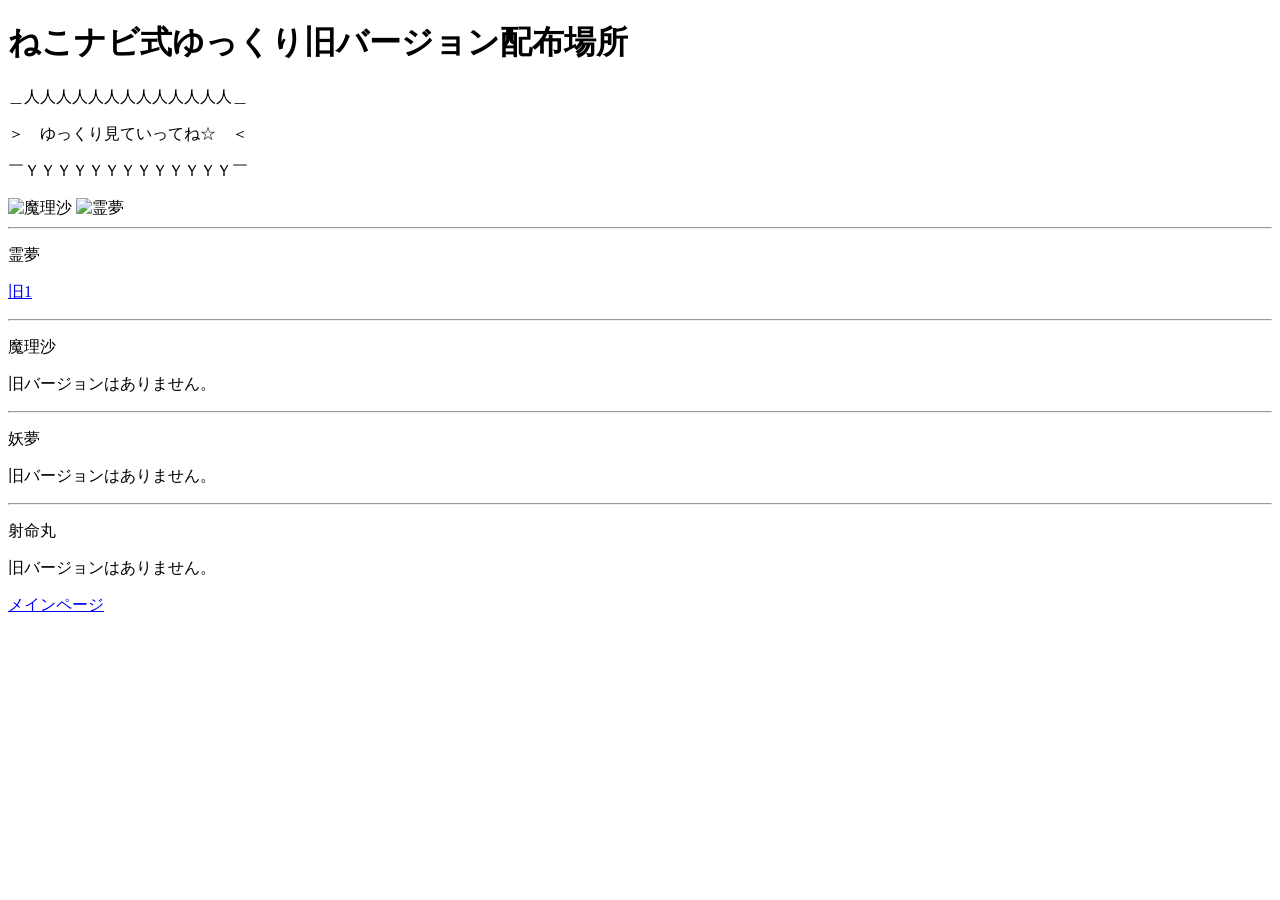
==== rireki/index.html @ 21e5aaba "Update index.html" ====
<!DOCTYPE html>
<html lang="ja" xml:lang="ja" dir="ltr" prefix="og :https://ogp.me/ns#">
  <head>
    <meta charset="UTF-8">
    <meta http-equiv="x-ua-compatible" content="IE=edge">
    <meta name="author" content="ねこナビくん">
    <meta name="description" content="私式ゆっくりの旧バージョン配布ページです。">
    <meta name="color-scheme" content="only light">
    <meta name="robots" content="index, follow, noai">
    <title>ねこナビ式ゆっくり旧バージョン配布ページ</title>
    <link rel="profile" href="https://gmpg.org/xfn/11">
    <link rel="preload" href="https://NECONAVIKUN.github.io/NECONAVIyukkuri-haihu.github.io/style.css" as="style">
    <link rel="stylesheet" href="https://NECONAVIKUN.github.io/NECONAVIyukkuri-haihu.github.io/style.css">
    <link rel="preload" href="https://fonts.googleapis.com/css2?family=Zen+Maru+Gothic:wght@500;900&display=swap" as="style">
    <link rel="preconnect" href="https://fonts.gstatic.com" crossorigin>
    <link rel="stylesheet" href="https://fonts.googleapis.com/css2?family=Zen+Maru+Gothic:wght@500;900&display=swap">
    <link rel="icon" href="https://NECONAVIKUN.github.io/NECONAVIyukkuri-haihu.github.io/favicon.ico">
    <link rel="apple-touch-icon" href="https://NECONAVIKUN.github.io/NECONAVIyukkuri-haihu.github.io/NY.png">
    <link rel="apple-touch-icon-precomposed" href="https://NECONAVIKUN.github.io/NECONAVIyukkuri-haihu.github.io/NY.png">
    <link rel="canonical" href="https://neconavikun.github.io/NECONAVIyukkuri-haihu.github.io/rireki/index.html">
    <script src="https://NECONAVIKUN.github.io/NECONAVIyukkuri-haihu.github.io/main.js" async defer></script>
    <meta name="google-site-verification" content="y-VoN65athuDIFND4DylFs973WmkeWt0EJQ7zejWOW8">
  </head>
  <body>
    <header>
      <h1 class="title">ねこナビ式ゆっくり旧バージョン配布場所</h1>
      <div role="button" class="nav_text" id="text" tabindex="0">
        <p aria-hidden="true">＿人人人人人人人人人人人人人＿</p>
        <p><span aria-hidden="true">＞　</span>ゆっくり見ていってね<span aria-hidden="true">☆　＜</span></p>
        <p aria-hidden="true">￣ＹＹＹＹＹＹＹＹＹＹＹＹＹ￣</p>
      </div>
      <span class="picture">
        <img role="button" src="https://NECONAVIKUN.github.io/NECONAVIyukkuri-haihu.github.io/marisa-migi.webp" alt="魔理沙" width="256" height="144" id="marisa" class="nav_s right-ws-256" tabindex="0">
        <img role="button" src="https://NECONAVIKUN.github.io/NECONAVIyukkuri-haihu.github.io/reimu-hidari.webp" alt="霊夢" width="256" height="144" id="reimu" class="nav_s" tabindex="0">
      </span>
      <audio id="reimu_s" src="https://NECONAVIKUN.github.io/NECONAVIyukkuri-haihu.github.io/reimu.mp3"></audio>
      <audio id="marisa_s" src="https://NECONAVIKUN.github.io/NECONAVIyukkuri-haihu.github.io/marisa.mp3"></audio>
      <audio id="text_s" src="https://NECONAVIKUN.github.io/NECONAVIyukkuri-haihu.github.io/text_s.mp3"></audio>
    </header>
    <hr>
    <main id="main">
      <section>
        <div class="mannnaka">
          <p class="title title-r">霊夢</p>
          <p><a href="https://www.dropbox.com/scl/fi/b58mx2fdernxtcyzcloro/NECONAVI-yukkuri-reimu-Normal-1.zip?rlkey=jk4iwzkq9lm3ay7s1m3qjcwcu&st=0j9ia1sh&dl=1" class="button">旧1</a></p>
        </div>
      </section>
      <hr>
      <section>
        <div class="mannnaka">
          <p class="title title-m">魔理沙</p>
          <p class="nav_text">旧バージョンはありません。</p>
        </div>
      </section>
      <hr>
      <section>
        <div class="mannnaka">
          <p class="title title-y">妖夢</p>
          <p class="nav_text">旧バージョンはありません。</p>
        </div>
      </section>
      <hr>
      <section>
        <div class="mannnaka">
          <p class="title title-sy">射命丸</p>
          <p class="nav_text">旧バージョンはありません。</p>
        </div>
      </section>
    </main>
    <footer>
      <p><a href="https://NECONAVIKUN.github.io/NECONAVIyukkuri-haihu/" class="button">メインページ</a></p>
    </footer>
  </body>
</html>
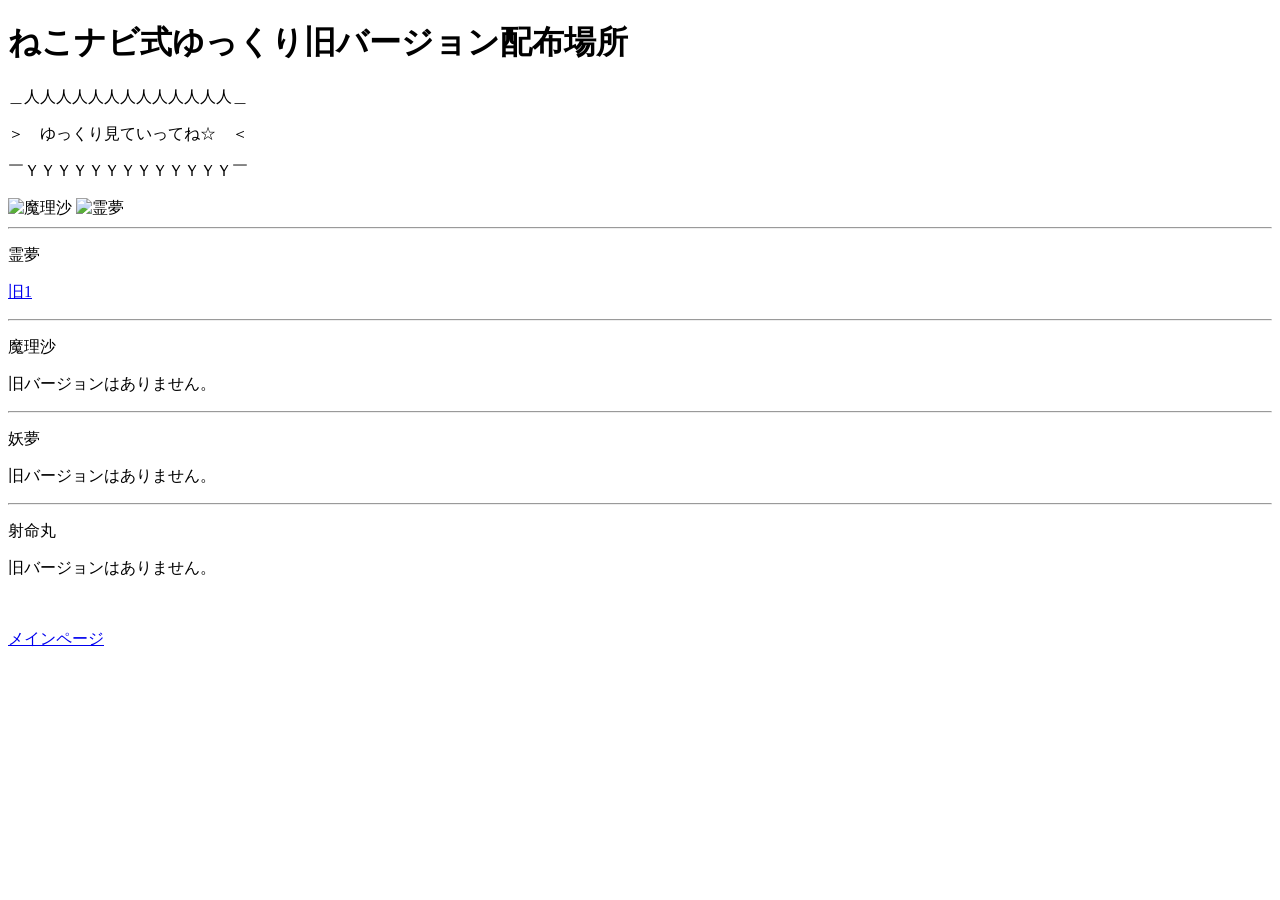
==== commit f6cd8c4a: "Update index.html" ====
--- a/rireki/index.html
+++ b/rireki/index.html
@@ -67,8 +67,9 @@
         </div>
       </section>
     </main>
-    <footer>
-      <p><a href="https://NECONAVIKUN.github.io/NECONAVIyukkuri-haihu/" class="button">メインページ</a></p>
+    <footer class="footer">
+      <img src="https://NECONAVIKUN.github.io/NECONAVIyukkuri-haihu.github.io/space.png" alt="">
+      <p><a href="https://NECONAVIKUN.github.io/NECONAVIyukkuri-haihu.github.io/" class="button">メインページ</a></p>
     </footer>
   </body>
 </html>
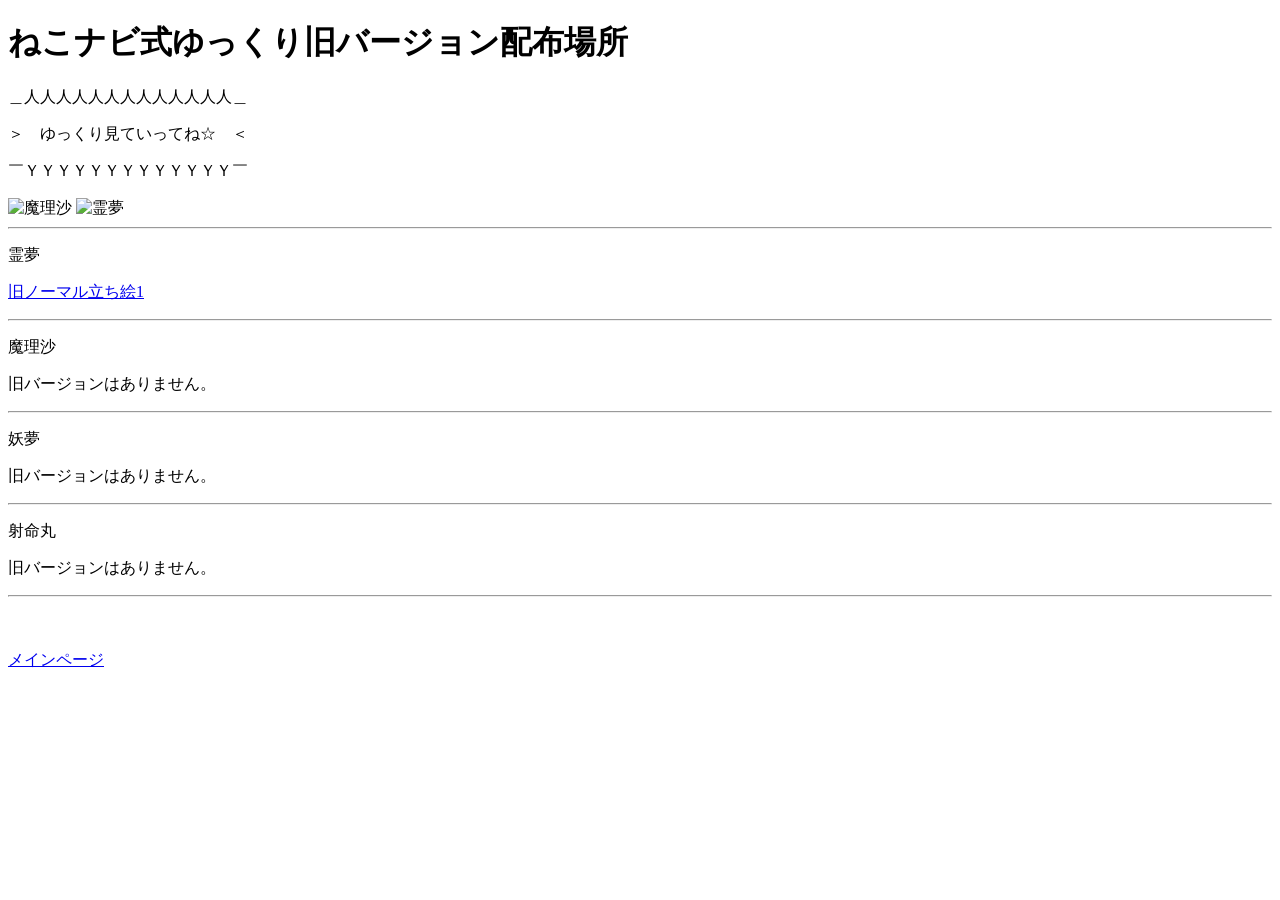
==== commit 53ac2ae7: "Update index.html" ====
--- a/rireki/index.html
+++ b/rireki/index.html
@@ -22,7 +22,7 @@
     <meta name="google-site-verification" content="y-VoN65athuDIFND4DylFs973WmkeWt0EJQ7zejWOW8">
   </head>
   <body>
-    <header>
+    <header id="top">
       <h1 class="title">ねこナビ式ゆっくり旧バージョン配布場所</h1>
       <div role="button" class="nav_text" id="text" tabindex="0">
         <p aria-hidden="true">＿人人人人人人人人人人人人人＿</p>
@@ -39,37 +39,40 @@
     </header>
     <hr>
     <main id="main">
-      <section>
-        <div class="mannnaka">
+      <section class="mannnaka">
+        <div>
           <p class="title title-r">霊夢</p>
-          <p><a href="https://www.dropbox.com/scl/fi/b58mx2fdernxtcyzcloro/NECONAVI-yukkuri-reimu-Normal-1.zip?rlkey=jk4iwzkq9lm3ay7s1m3qjcwcu&st=0j9ia1sh&dl=1" class="button">旧1</a></p>
+          <p class="nav_text"><a href="https://www.dropbox.com/scl/fi/b58mx2fdernxtcyzcloro/NECONAVI-yukkuri-reimu-Normal-1.zip?rlkey=jk4iwzkq9lm3ay7s1m3qjcwcu&st=0j9ia1sh&dl=1" class="button">旧ノーマル立ち絵1</a></p>
         </div>
       </section>
       <hr>
-      <section>
-        <div class="mannnaka">
+      <section class="mannnaka">
+        <div>
           <p class="title title-m">魔理沙</p>
           <p class="nav_text">旧バージョンはありません。</p>
         </div>
       </section>
       <hr>
-      <section>
-        <div class="mannnaka">
+      <section class="mannnaka">
+        <div>
           <p class="title title-y">妖夢</p>
           <p class="nav_text">旧バージョンはありません。</p>
         </div>
       </section>
       <hr>
-      <section>
-        <div class="mannnaka">
+      <section class="mannnaka">
+        <div>
           <p class="title title-sy">射命丸</p>
           <p class="nav_text">旧バージョンはありません。</p>
         </div>
       </section>
     </main>
+    <hr>
     <footer class="footer">
-      <img src="https://NECONAVIKUN.github.io/NECONAVIyukkuri-haihu.github.io/space.png" alt="">
-      <p><a href="https://NECONAVIKUN.github.io/NECONAVIyukkuri-haihu.github.io/" class="button">メインページ</a></p>
+      <img src="https://NECONAVIKUN.github.io/NECONAVIyukkuri-haihu.github.io/space.png" alt="" width="1px" height="25px">
+      <div class="mannnaka">
+        <p><a href="https://NECONAVIKUN.github.io/NECONAVIyukkuri-haihu.github.io/" class="button">メインページ</a></p>
+      </div>
     </footer>
   </body>
 </html>
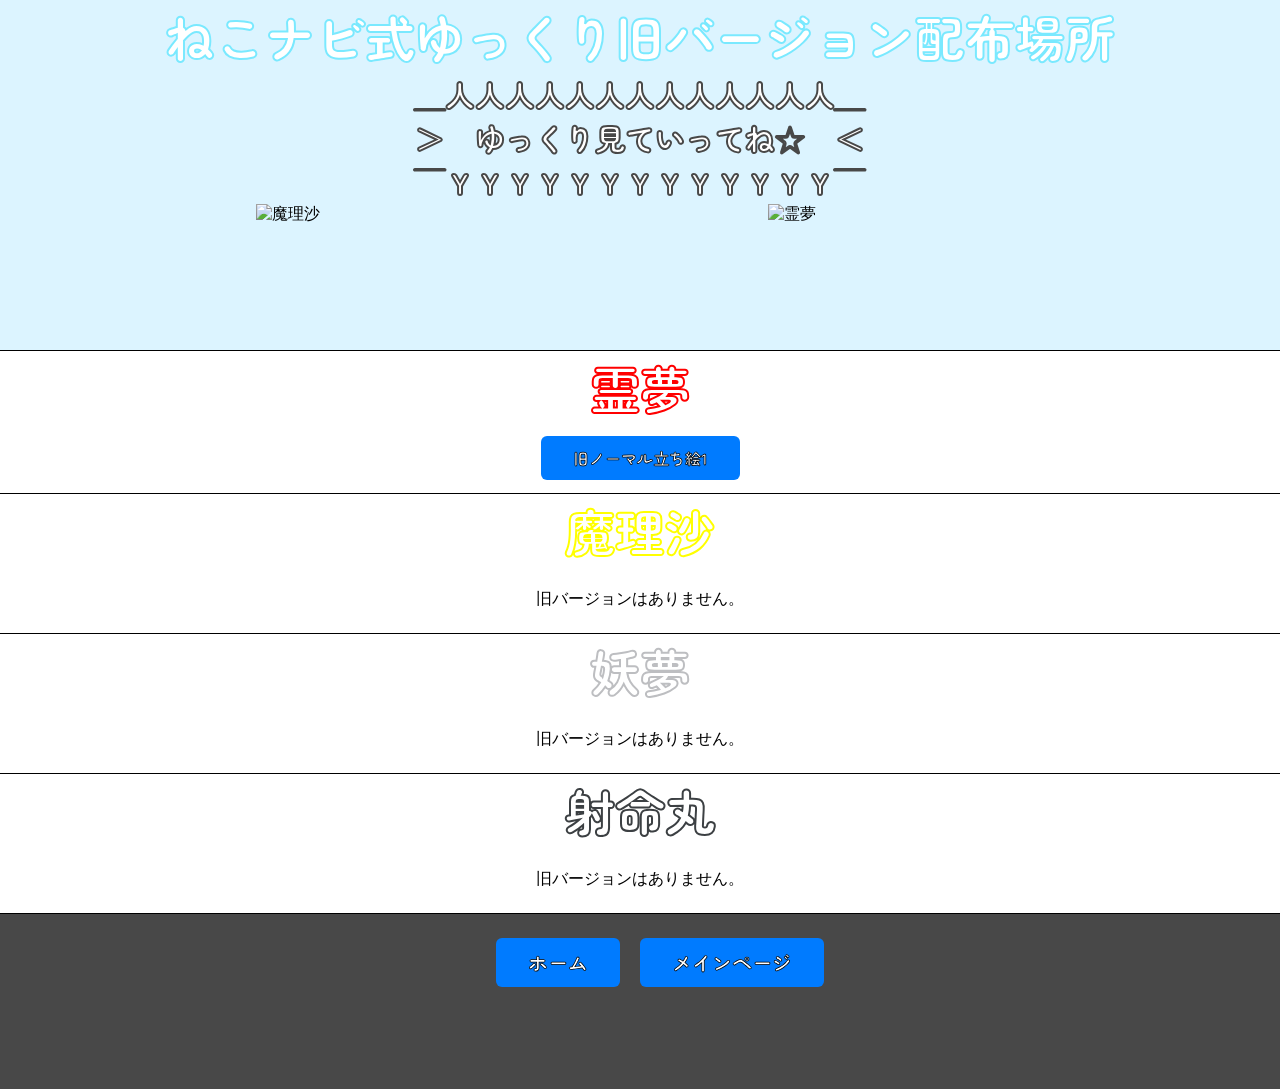
==== commit 6f15a83a: "Update index.html" ====
--- a/rireki/index.html
+++ b/rireki/index.html
@@ -1,5 +1,5 @@
 <!DOCTYPE html>
-<html lang="ja" xml:lang="ja" dir="ltr" prefix="og :https://ogp.me/ns#">
+<html lang="ja" xml:lang="ja" dir="ltr" prefix="og: https://ogp.me/ns#">
   <head>
     <meta charset="UTF-8">
     <meta http-equiv="x-ua-compatible" content="IE=edge">
@@ -9,17 +9,16 @@
     <meta name="robots" content="index, follow, noai">
     <title>ねこナビ式ゆっくり旧バージョン配布ページ</title>
     <link rel="profile" href="https://gmpg.org/xfn/11">
-    <link rel="preload" href="https://NECONAVIKUN.github.io/NECONAVIyukkuri-haihu.github.io/style.css" as="style">
-    <link rel="stylesheet" href="https://NECONAVIKUN.github.io/NECONAVIyukkuri-haihu.github.io/style.css">
+    <link rel="preload" href="/style.css" as="style">
+    <link rel="stylesheet" href="/style.css">
     <link rel="preload" href="https://fonts.googleapis.com/css2?family=Zen+Maru+Gothic:wght@500;900&display=swap" as="style">
     <link rel="preconnect" href="https://fonts.gstatic.com" crossorigin>
     <link rel="stylesheet" href="https://fonts.googleapis.com/css2?family=Zen+Maru+Gothic:wght@500;900&display=swap">
-    <link rel="icon" href="https://NECONAVIKUN.github.io/NECONAVIyukkuri-haihu.github.io/favicon.ico">
-    <link rel="apple-touch-icon" href="https://NECONAVIKUN.github.io/NECONAVIyukkuri-haihu.github.io/NY.png">
-    <link rel="apple-touch-icon-precomposed" href="https://NECONAVIKUN.github.io/NECONAVIyukkuri-haihu.github.io/NY.png">
-    <link rel="canonical" href="https://neconavikun.github.io/NECONAVIyukkuri-haihu.github.io/rireki/index.html">
-    <script src="https://NECONAVIKUN.github.io/NECONAVIyukkuri-haihu.github.io/main.js" async defer></script>
-    <meta name="google-site-verification" content="y-VoN65athuDIFND4DylFs973WmkeWt0EJQ7zejWOW8">
+    <link rel="icon" href="/yukkuri/favicon.ico">
+    <link rel="apple-touch-icon" href="/yukkuri/NY.png">
+    <link rel="apple-touch-icon-precomposed" href="/yukkuri/NY.png">
+    <link rel="canonical" href="https://neconavikun.github.io/rireki/">
+    <script src="/main.js" async defer></script>
   </head>
   <body>
     <header id="top">
@@ -30,19 +29,19 @@
         <p aria-hidden="true">￣ＹＹＹＹＹＹＹＹＹＹＹＹＹ￣</p>
       </div>
       <span class="picture">
-        <img role="button" src="https://NECONAVIKUN.github.io/NECONAVIyukkuri-haihu.github.io/marisa-migi.webp" alt="魔理沙" width="256" height="144" id="marisa" class="nav_s right-ws-256" tabindex="0">
-        <img role="button" src="https://NECONAVIKUN.github.io/NECONAVIyukkuri-haihu.github.io/reimu-hidari.webp" alt="霊夢" width="256" height="144" id="reimu" class="nav_s" tabindex="0">
+        <img role="button" src="https://NECONAVIKUN.github.io/marisa-migi.webp" alt="魔理沙" width="256" height="144" id="marisa" class="nav_s right-ws-256" tabindex="0">
+        <img role="button" src="https://NECONAVIKUN.github.io/reimu-hidari.webp" alt="霊夢" width="256" height="144" id="reimu" class="nav_s" tabindex="0">
       </span>
-      <audio id="reimu_s" src="https://NECONAVIKUN.github.io/NECONAVIyukkuri-haihu.github.io/reimu.mp3"></audio>
-      <audio id="marisa_s" src="https://NECONAVIKUN.github.io/NECONAVIyukkuri-haihu.github.io/marisa.mp3"></audio>
-      <audio id="text_s" src="https://NECONAVIKUN.github.io/NECONAVIyukkuri-haihu.github.io/text_s.mp3"></audio>
+      <audio id="reimu_s" src="https://NECONAVIKUN.github.io/reimu.mp3"></audio>
+      <audio id="marisa_s" src="https://NECONAVIKUN.github.io/marisa.mp3"></audio>
+      <audio id="text_s" src="https://NECONAVIKUN.github.io/text_s.mp3"></audio>
     </header>
     <hr>
     <main id="main">
       <section class="mannnaka">
         <div>
           <p class="title title-r">霊夢</p>
-          <p class="nav_text"><a href="https://www.dropbox.com/scl/fi/b58mx2fdernxtcyzcloro/NECONAVI-yukkuri-reimu-Normal-1.zip?rlkey=jk4iwzkq9lm3ay7s1m3qjcwcu&st=0j9ia1sh&dl=1" class="button">旧ノーマル立ち絵1</a></p>
+          <p class="nav_text"><a href="https://www.dropbox.com/scl/fi/b58mx2fdernxtcyzcloro/NECONAVI-yukkuri-reimu-Normal-1.zip?rlkey=jk4iwzkq9lm3ay7s1m3qjcwcu&st=0j9ia1sh&dl=1" class="button" download>旧ノーマル立ち絵1</a></p>
         </div>
       </section>
       <hr>
@@ -69,9 +68,12 @@
     </main>
     <hr>
     <footer class="footer">
-      <img src="https://NECONAVIKUN.github.io/NECONAVIyukkuri-haihu.github.io/space.png" alt="" width="1px" height="25px">
+      &nbsp;
       <div class="mannnaka">
-        <p><a href="https://NECONAVIKUN.github.io/NECONAVIyukkuri-haihu.github.io/" class="button">メインページ</a></p>
+        <ul>
+          <li><a href="/" class="button">ホーム</a></li>
+          <li><a href="/yukkuri/index.html" class="button">メインページ</a></li>
+        </ul>
       </div>
     </footer>
   </body>
--- a/style.css
+++ b/style.css
@@ -0,0 +1,218 @@
+body {
+  margin: 0;
+  white-space: nowrap;
+}
+header {
+  top: 0;
+  width: 100%;
+  height: 350px;
+  background-color: #DCF4FF;
+  margin: 0;
+}
+.nav_text p {
+  font-family:"Zen Maru Gothic", sans-serif;
+  font-weight: 900;
+  font-style: normal;
+  color: #ffffff;
+  display: flex;
+  justify-content: center;
+  margin: 0;
+  text-stroke: 2px #484848;
+  -webkit-text-stroke: 2px #484848;
+  white-space: nowrap;
+}
+.picture {
+  display: flex;
+  justify-content: center;
+}
+.title {
+  display: flex;
+  font-family: "Zen Maru Gothic", sans-serif;
+  font-weight: bold;
+  font-size: 50px;
+  font-weight: 900;
+  font-style: normal;
+  margin: 0;
+  padding: 0;
+  justify-content: center;
+  color: #ffffff;
+  white-space: nowrap;
+}
+h1 {
+  font-weight: 900 !important;
+  text-stroke: 2px #7ae9ff;
+  -webkit-text-stroke: 2px #7ae9ff;
+}
+.title-r {
+  text-stroke: 2px red;
+  -webkit-text-stroke: 2px red;
+}
+.title-m {
+  text-stroke: 2px yellow;
+  -webkit-text-stroke: 2px yellow;
+}
+.title-y {
+  text-stroke: 2px #bdbec1;
+  -webkit-text-stroke: 2px #bdbec1;
+}
+.title-sy {
+  text-stroke: 2px #3c4043;
+  -webkit-text-stroke: 2px #3c4043;
+}
+.nav_text p { font-size: 30px !important; }
+.image img { margin-left: 10%; }
+.button {
+  background: #007bff;
+  color: white;
+  border: none;
+  padding: 12px 32px;
+  font-size: 16px;
+  border-radius: 6px;
+  cursor: pointer;
+  font-weight: 600;
+  transition: all 0.3s ease;
+  &:hover {
+    background-color: #0056b3;
+    transform: translateY(-2px);
+  }
+  &:active { transform: translateY(0) !important; }
+}
+a { text-decoration: none; }
+section { display: flex; }
+section p { margin: 23px; }
+.right-ws-256 { margin-right: 256px; }
+.nav_text, #reimu, #marisa { cursor: pointer; }
+.image {
+  width: 640px;
+  height: 360px;
+  margin: 0;
+  padding: 0;
+  overflow: hidden;
+  position: relative;
+}
+.right {
+  margin: 0 0 0 20px;
+  padding: 0;
+}
+section .button {
+  margin: 10px 0 0;
+  padding: 0;
+  background: #007bff;
+  color: white;
+  border: none;
+  padding: 10px 32px;
+  font-size: 16px;
+  border-radius: 6px;
+  font-weight: 600;
+  transition: transform 0.3s ease;
+  font-family:"Zen Maru Gothic", sans-serif;
+  font-style: normal;
+  text-stroke: 0.75px #000000;
+  -webkit-text-stroke: 0.75px #000000;
+  white-space: nowrap;
+  &:hover, &:focus {
+    background: #0056b3;
+    transform: translateY(-2px);
+  }
+  &:active {
+    transform: translateY(0);
+  }
+}
+hr {
+  height: 1px;
+  border: none;
+  margin: 0;
+  color: #000000; 
+  background-color: #000000;
+}
+.mannnaka {
+  display: flex;
+  justify-content: center;
+}
+.footer {
+  width: 100%;
+  height: 175px;
+  background-color: #484848;
+  margin: 0;
+}
+ul {
+  display: flex;
+  justify-content: center;
+}
+footer .button {
+  margin: 10px;
+  padding: 0;
+  background: #007bff;
+  color: white;
+  border: none;
+  padding: 10px 32px;
+  font-size: 20px;
+  border-radius: 6px;
+  font-weight: 600;
+  transition: transform 0.3s ease;
+  font-family:"Zen Maru Gothic", sans-serif;
+  font-style: normal;
+  text-stroke: 0.75px #000000;
+  -webkit-text-stroke: 0.75px #000000;
+  white-space: nowrap;
+  &:hover, &:focus {
+    background: #0056b3;
+    transform: translateY(-2px);
+  }
+  &:active {
+    transform: translateY(0);
+  }
+}
+li {
+  list-style: none;
+}
+section .button1 {
+  margin: 10px 0 0;
+  padding: 0;
+  background: #007bff;
+  color: white;
+  border: none;
+  padding: 10px 32px;
+  font-size: 20px;
+  border-radius: 6px;
+  display: flex;
+  justify-content: center;
+  font-weight: 600;
+  transition: transform 0.3s ease;
+  font-family:"Zen Maru Gothic", sans-serif;
+  font-style: normal;
+  text-stroke: 0.75px #000000;
+  -webkit-text-stroke: 0.75px #000000;
+  white-space: nowrap;
+  &:hover, &:focus {
+    background: #0056b3;
+    transform: translateY(-2px);
+  }
+  &:active {
+    transform: translateY(0);
+  }
+}
+.main_text p {
+  font-family:"Zen Maru Gothic", sans-serif;
+  font-weight: 900;
+  font-style: normal;
+  color: #ffffff;
+  display: flex;
+  justify-content: center;
+  margin: 2px;
+  text-stroke: 1.5px #484848;
+  -webkit-text-stroke: 1.5px #484848;
+  white-space: nowrap;
+  font-size:20px;
+}
+.footer_link a{
+  font-family:"Zen Maru Gothic", sans-serif;
+  font-weight: 900;
+  font-style: normal;
+  color: #ffffff;
+  display: flex;
+  justify-content: center;
+  font-size: 20px;
+  white-space: nowrap;
+  text-decoration: none;
+}
--- a/style.css
+++ b/style.css
@@ -0,0 +1,218 @@
+body {
+  margin: 0;
+  white-space: nowrap;
+}
+header {
+  top: 0;
+  width: 100%;
+  height: 350px;
+  background-color: #DCF4FF;
+  margin: 0;
+}
+.nav_text p {
+  font-family:"Zen Maru Gothic", sans-serif;
+  font-weight: 900;
+  font-style: normal;
+  color: #ffffff;
+  display: flex;
+  justify-content: center;
+  margin: 0;
+  text-stroke: 2px #484848;
+  -webkit-text-stroke: 2px #484848;
+  white-space: nowrap;
+}
+.picture {
+  display: flex;
+  justify-content: center;
+}
+.title {
+  display: flex;
+  font-family: "Zen Maru Gothic", sans-serif;
+  font-weight: bold;
+  font-size: 50px;
+  font-weight: 900;
+  font-style: normal;
+  margin: 0;
+  padding: 0;
+  justify-content: center;
+  color: #ffffff;
+  white-space: nowrap;
+}
+h1 {
+  font-weight: 900 !important;
+  text-stroke: 2px #7ae9ff;
+  -webkit-text-stroke: 2px #7ae9ff;
+}
+.title-r {
+  text-stroke: 2px red;
+  -webkit-text-stroke: 2px red;
+}
+.title-m {
+  text-stroke: 2px yellow;
+  -webkit-text-stroke: 2px yellow;
+}
+.title-y {
+  text-stroke: 2px #bdbec1;
+  -webkit-text-stroke: 2px #bdbec1;
+}
+.title-sy {
+  text-stroke: 2px #3c4043;
+  -webkit-text-stroke: 2px #3c4043;
+}
+.nav_text p { font-size: 30px !important; }
+.image img { margin-left: 10%; }
+.button {
+  background: #007bff;
+  color: white;
+  border: none;
+  padding: 12px 32px;
+  font-size: 16px;
+  border-radius: 6px;
+  cursor: pointer;
+  font-weight: 600;
+  transition: all 0.3s ease;
+  &:hover {
+    background-color: #0056b3;
+    transform: translateY(-2px);
+  }
+  &:active { transform: translateY(0) !important; }
+}
+a { text-decoration: none; }
+section { display: flex; }
+section p { margin: 23px; }
+.right-ws-256 { margin-right: 256px; }
+.nav_text, #reimu, #marisa { cursor: pointer; }
+.image {
+  width: 640px;
+  height: 360px;
+  margin: 0;
+  padding: 0;
+  overflow: hidden;
+  position: relative;
+}
+.right {
+  margin: 0 0 0 20px;
+  padding: 0;
+}
+section .button {
+  margin: 10px 0 0;
+  padding: 0;
+  background: #007bff;
+  color: white;
+  border: none;
+  padding: 10px 32px;
+  font-size: 16px;
+  border-radius: 6px;
+  font-weight: 600;
+  transition: transform 0.3s ease;
+  font-family:"Zen Maru Gothic", sans-serif;
+  font-style: normal;
+  text-stroke: 0.75px #000000;
+  -webkit-text-stroke: 0.75px #000000;
+  white-space: nowrap;
+  &:hover, &:focus {
+    background: #0056b3;
+    transform: translateY(-2px);
+  }
+  &:active {
+    transform: translateY(0);
+  }
+}
+hr {
+  height: 1px;
+  border: none;
+  margin: 0;
+  color: #000000; 
+  background-color: #000000;
+}
+.mannnaka {
+  display: flex;
+  justify-content: center;
+}
+.footer {
+  width: 100%;
+  height: 175px;
+  background-color: #484848;
+  margin: 0;
+}
+ul {
+  display: flex;
+  justify-content: center;
+}
+footer .button {
+  margin: 10px;
+  padding: 0;
+  background: #007bff;
+  color: white;
+  border: none;
+  padding: 10px 32px;
+  font-size: 20px;
+  border-radius: 6px;
+  font-weight: 600;
+  transition: transform 0.3s ease;
+  font-family:"Zen Maru Gothic", sans-serif;
+  font-style: normal;
+  text-stroke: 0.75px #000000;
+  -webkit-text-stroke: 0.75px #000000;
+  white-space: nowrap;
+  &:hover, &:focus {
+    background: #0056b3;
+    transform: translateY(-2px);
+  }
+  &:active {
+    transform: translateY(0);
+  }
+}
+li {
+  list-style: none;
+}
+section .button1 {
+  margin: 10px 0 0;
+  padding: 0;
+  background: #007bff;
+  color: white;
+  border: none;
+  padding: 10px 32px;
+  font-size: 20px;
+  border-radius: 6px;
+  display: flex;
+  justify-content: center;
+  font-weight: 600;
+  transition: transform 0.3s ease;
+  font-family:"Zen Maru Gothic", sans-serif;
+  font-style: normal;
+  text-stroke: 0.75px #000000;
+  -webkit-text-stroke: 0.75px #000000;
+  white-space: nowrap;
+  &:hover, &:focus {
+    background: #0056b3;
+    transform: translateY(-2px);
+  }
+  &:active {
+    transform: translateY(0);
+  }
+}
+.main_text p {
+  font-family:"Zen Maru Gothic", sans-serif;
+  font-weight: 900;
+  font-style: normal;
+  color: #ffffff;
+  display: flex;
+  justify-content: center;
+  margin: 2px;
+  text-stroke: 1.5px #484848;
+  -webkit-text-stroke: 1.5px #484848;
+  white-space: nowrap;
+  font-size:20px;
+}
+.footer_link a{
+  font-family:"Zen Maru Gothic", sans-serif;
+  font-weight: 900;
+  font-style: normal;
+  color: #ffffff;
+  display: flex;
+  justify-content: center;
+  font-size: 20px;
+  white-space: nowrap;
+  text-decoration: none;
+}
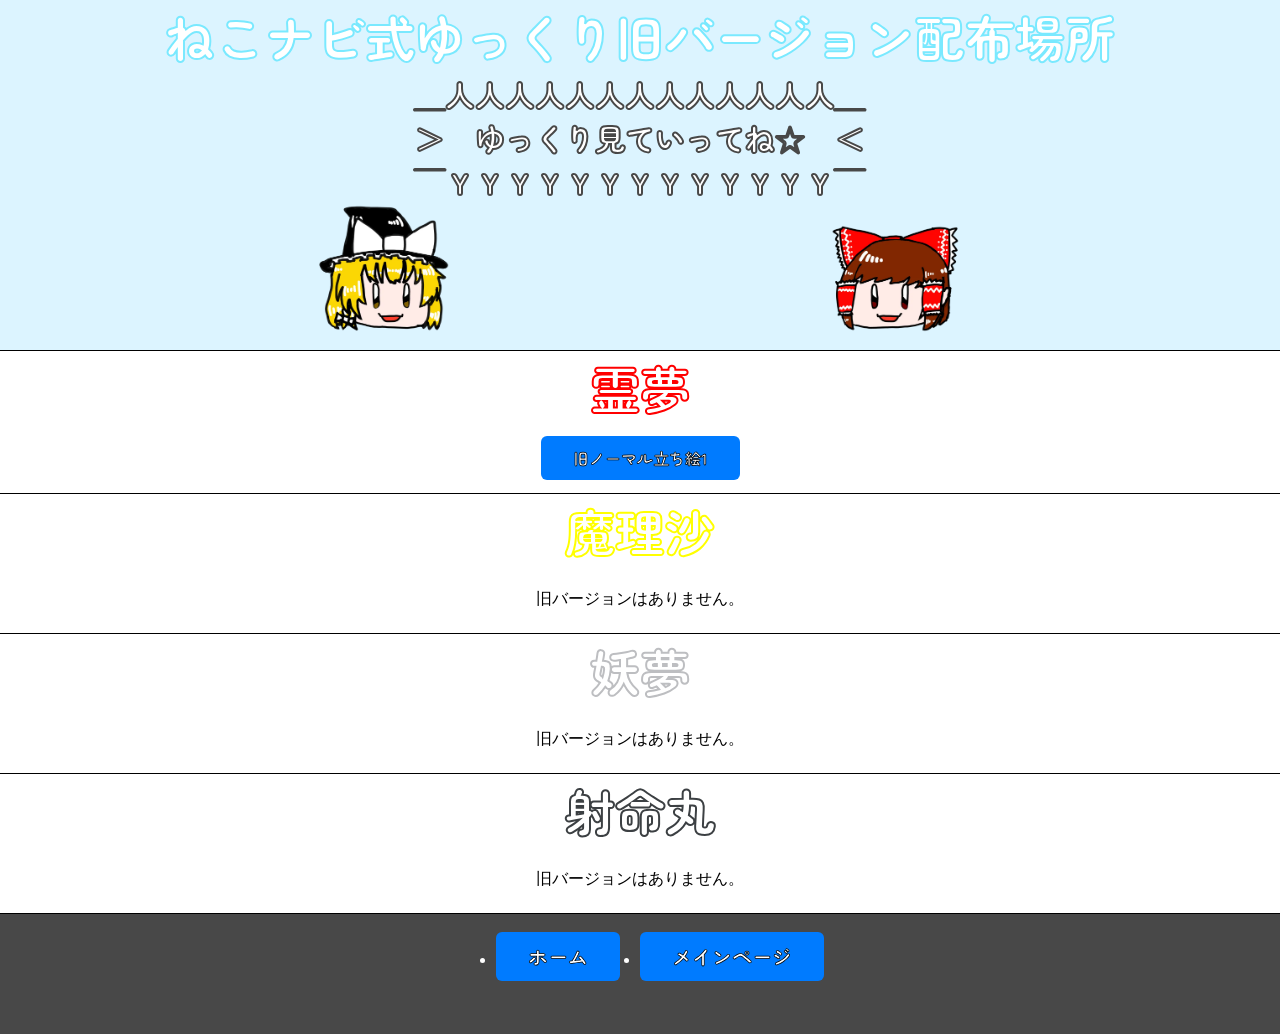
==== commit 13a9b82e: "index.htmlを更新しました。 aタグを修正しました。 Space.pngをspace.webpに変更しました。" ====
--- a/rireki/index.html
+++ b/rireki/index.html
@@ -29,12 +29,12 @@
         <p aria-hidden="true">￣ＹＹＹＹＹＹＹＹＹＹＹＹＹ￣</p>
       </div>
       <span class="picture">
-        <img role="button" src="https://NECONAVIKUN.github.io/marisa-migi.webp" alt="魔理沙" width="256" height="144" id="marisa" class="nav_s right-ws-256" tabindex="0">
-        <img role="button" src="https://NECONAVIKUN.github.io/reimu-hidari.webp" alt="霊夢" width="256" height="144" id="reimu" class="nav_s" tabindex="0">
+        <img role="button" src="/marisa-migi.webp" alt="魔理沙" width="256" height="144" id="marisa" class="nav_s right-ws-256" tabindex="0">
+        <img role="button" src="/reimu-hidari.webp" alt="霊夢" width="256" height="144" id="reimu" class="nav_s" tabindex="0">
       </span>
-      <audio id="reimu_s" src="https://NECONAVIKUN.github.io/reimu.mp3"></audio>
-      <audio id="marisa_s" src="https://NECONAVIKUN.github.io/marisa.mp3"></audio>
-      <audio id="text_s" src="https://NECONAVIKUN.github.io/text_s.mp3"></audio>
+      <audio id="reimu_s" src="/reimu.mp3"></audio>
+      <audio id="marisa_s" src="/marisa.mp3"></audio>
+      <audio id="text_s" src="/text_s.mp3"></audio>
     </header>
     <hr>
     <main id="main">
--- a/style.css
+++ b/style.css
@@ -81,6 +81,7 @@
 section { display: flex; }
 section p { margin: 23px; }
 .right-ws-256 { margin-right: 256px; }
+.right-ws-200 { margin-right: 200px; }
 .nav_text, #reimu, #marisa { cursor: pointer; }
 .image {
   width: 640px;
@@ -131,16 +132,18 @@
 }
 .footer {
   width: 100%;
-  height: 175px;
+  height: 120px;
   background-color: #484848;
   margin: 0;
 }
 ul {
   display: flex;
   justify-content: center;
+  color: white;
+  margin: 0;
 }
 footer .button {
-  margin: 10px;
+  margin: 0px;
   padding: 0;
   background: #007bff;
   color: white;
@@ -162,9 +165,6 @@
   &:active {
     transform: translateY(0);
   }
-}
-li {
-  list-style: none;
 }
 section .button1 {
   margin: 10px 0 0;
@@ -205,7 +205,7 @@
   white-space: nowrap;
   font-size:20px;
 }
-.footer_link a{
+.footer_link {
   font-family:"Zen Maru Gothic", sans-serif;
   font-weight: 900;
   font-style: normal;
@@ -216,3 +216,23 @@
   white-space: nowrap;
   text-decoration: none;
 }
+.footer_link a {
+  font-family:"Zen Maru Gothic", sans-serif;
+  font-weight: 900;
+  font-style: normal;
+  color: #ffffff;
+  display: flex;
+  justify-content: center;
+  font-size: 20px;
+  white-space: nowrap;
+  text-decoration: none;
+}
+li {
+  margin: 10px;
+}
+footer p{
+  margin: 0;
+}
+.sns_icon{
+  opacity: 0.5;
+}
--- a/style.css
+++ b/style.css
@@ -81,6 +81,7 @@
 section { display: flex; }
 section p { margin: 23px; }
 .right-ws-256 { margin-right: 256px; }
+.right-ws-200 { margin-right: 200px; }
 .nav_text, #reimu, #marisa { cursor: pointer; }
 .image {
   width: 640px;
@@ -131,16 +132,18 @@
 }
 .footer {
   width: 100%;
-  height: 175px;
+  height: 120px;
   background-color: #484848;
   margin: 0;
 }
 ul {
   display: flex;
   justify-content: center;
+  color: white;
+  margin: 0;
 }
 footer .button {
-  margin: 10px;
+  margin: 0px;
   padding: 0;
   background: #007bff;
   color: white;
@@ -162,9 +165,6 @@
   &:active {
     transform: translateY(0);
   }
-}
-li {
-  list-style: none;
 }
 section .button1 {
   margin: 10px 0 0;
@@ -205,7 +205,7 @@
   white-space: nowrap;
   font-size:20px;
 }
-.footer_link a{
+.footer_link {
   font-family:"Zen Maru Gothic", sans-serif;
   font-weight: 900;
   font-style: normal;
@@ -216,3 +216,23 @@
   white-space: nowrap;
   text-decoration: none;
 }
+.footer_link a {
+  font-family:"Zen Maru Gothic", sans-serif;
+  font-weight: 900;
+  font-style: normal;
+  color: #ffffff;
+  display: flex;
+  justify-content: center;
+  font-size: 20px;
+  white-space: nowrap;
+  text-decoration: none;
+}
+li {
+  margin: 10px;
+}
+footer p{
+  margin: 0;
+}
+.sns_icon{
+  opacity: 0.5;
+}
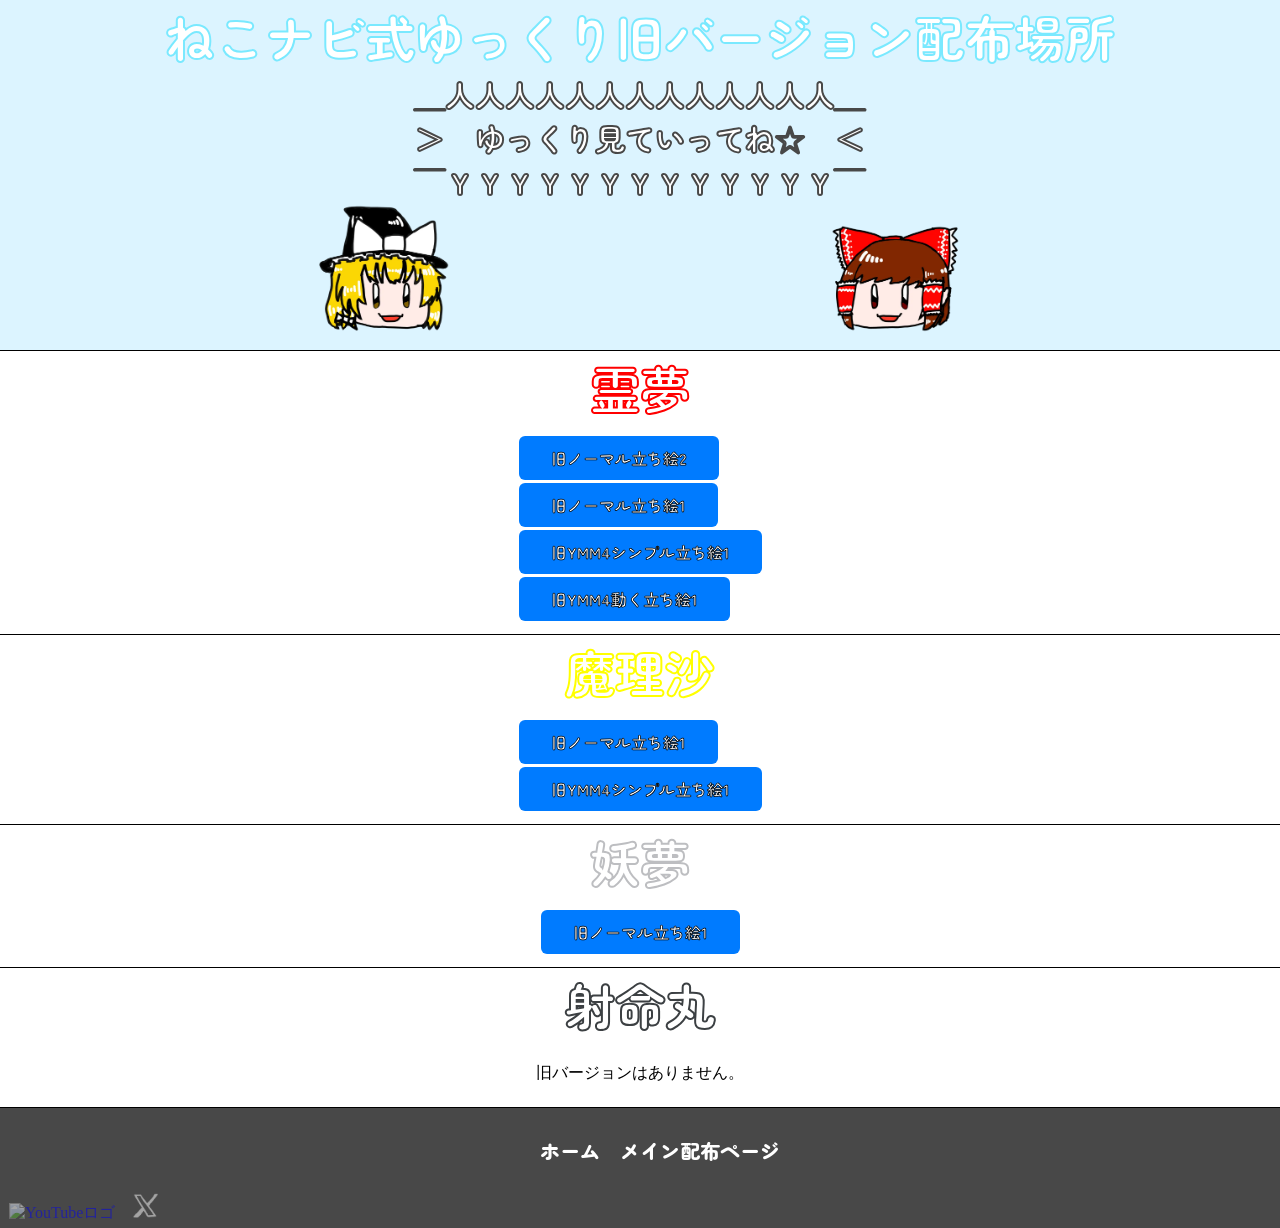
==== commit 1f568d6b: "Update index.html" ====
--- a/rireki/index.html
+++ b/rireki/index.html
@@ -41,21 +41,25 @@
       <section class="mannnaka">
         <div>
           <p class="title title-r">霊夢</p>
+          <p class="nav_text"><a href="https://www.dropbox.com/scl/fi/xvdltpyuv1wg7qh0be45t/NEVONAVI-yukkuri-reimu-Normal-2.zip?rlkey=de6eqzjy55gdkvshubfgi7tlj&st=5zimb5h3&dl=1" class="button" download>旧ノーマル立ち絵2</a></p>
           <p class="nav_text"><a href="https://www.dropbox.com/scl/fi/b58mx2fdernxtcyzcloro/NECONAVI-yukkuri-reimu-Normal-1.zip?rlkey=jk4iwzkq9lm3ay7s1m3qjcwcu&st=0j9ia1sh&dl=1" class="button" download>旧ノーマル立ち絵1</a></p>
+          <p class="nav_text"><a href="https://www.dropbox.com/scl/fi/z5668o5cg61loo0pvry44/NECONAVI-yukkuri-reimu-Simple-1.zip?rlkey=f7khsurl47wy2s6f27pqaptg7&st=8pb4alu4&dl=1" class="button" download>旧YMM4シンプル立ち絵1</a></p>
+          <p class="nav_text"><a href="https://www.dropbox.com/scl/fi/b64wozen9d1ketajbcu8c/NECONAVI-yukkuri-reimu-ugokutachie-1.zip?rlkey=9b2sskqe8eo6tm4jdu50x0lrs&st=ixqmuusm&dl=1" class="button" download>旧YMM4動く立ち絵1</a></p>
         </div>
       </section>
       <hr>
       <section class="mannnaka">
         <div>
           <p class="title title-m">魔理沙</p>
-          <p class="nav_text">旧バージョンはありません。</p>
+          <p class="nav_text"><a href="https://www.dropbox.com/scl/fi/n8q1tb30p7dve52bvd7k0/NECONAVI-yukkuri-marisa-Normal-1.zip?rlkey=w9suht4a2dk2qrtrccdfq2zy5&st=ign7qyr5&dl=1" class="button" download>旧ノーマル立ち絵1</a></p>
+          <p class="nav_text"><a href="https://www.dropbox.com/scl/fi/la3jcra9g720tynd2necp/NECONAVI-yukkuri-marisa-Simple-1.zip?rlkey=8py4fz2fdzducm54zjg7xeqaq&st=531iafnc&dl=1" class="button" download>旧YMM4シンプル立ち絵1</a></p>
         </div>
       </section>
       <hr>
       <section class="mannnaka">
         <div>
           <p class="title title-y">妖夢</p>
-          <p class="nav_text">旧バージョンはありません。</p>
+          <p class="nav_text"><a href="https://www.dropbox.com/scl/fi/dxut6jorb7wz09mlb0ccl/NECONAVI-yukkuri-youmu-Normal-1.zip?rlkey=3je3rqmne4nbkkhyvh82ym0am&st=bz4o91za&dl=1" class="button" download>旧ノーマル立ち絵1</a></p>
         </div>
       </section>
       <hr>
@@ -68,12 +72,21 @@
     </main>
     <hr>
     <footer class="footer">
-      &nbsp;
-      <div class="mannnaka">
-        <ul>
-          <li><a href="/" class="button">ホーム</a></li>
-          <li><a href="/yukkuri/index.html" class="button">メインページ</a></li>
-        </ul>
+      <p><img src="https://neconavikun.github.io/Space.png" width="1px" height="10px" alt=""></p>
+      <ul>
+        <li class="footer_link" aria-current="page"><a href="/">ホーム</a></li>
+        <li class="footer_link"><a href="/">メイン配布ページ</a></li>
+      </ul>
+      <p><img src="/space.webp" width="1px" height="10px" alt=""></p>
+      <div class="sns_icon">
+        <img src="/space.webp" width="5px" height="1px">
+        <a href="https://www.youtube.com/@YUKKURI-NECONAVIKUN">
+        <img src="/youtube_icon.png" title="私のYouTubeチャンネルです。" alt="YouTubeロゴ" width="25px" height="25px">
+        </a>
+          <img src="/space.webp" width="10px" height="1px">
+        <a href="https://x.com/23560comjp2/">
+          <img src="/x_icon.png" title="私のXアカウントです。" alt="Xロゴ" width="25px" height="25px">
+        </a>
       </div>
     </footer>
   </body>
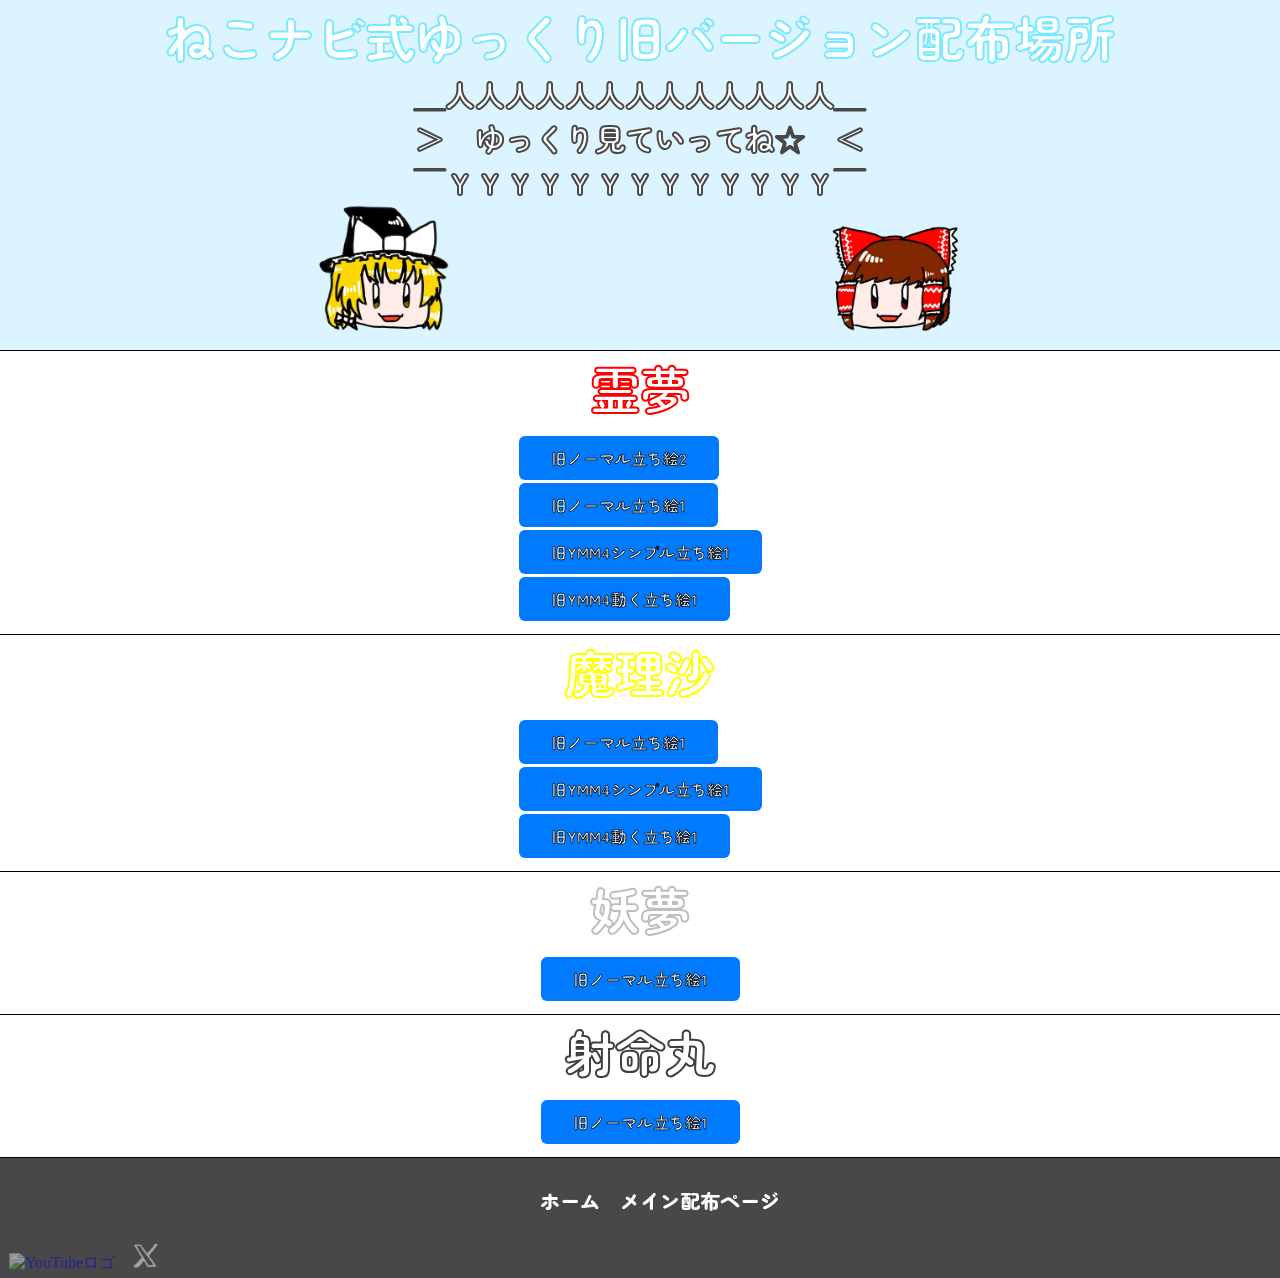
==== commit 4a06bd80: "Update index.html" ====
--- a/rireki/index.html
+++ b/rireki/index.html
@@ -53,6 +53,7 @@
           <p class="title title-m">魔理沙</p>
           <p class="nav_text"><a href="https://www.dropbox.com/scl/fi/n8q1tb30p7dve52bvd7k0/NECONAVI-yukkuri-marisa-Normal-1.zip?rlkey=w9suht4a2dk2qrtrccdfq2zy5&st=ign7qyr5&dl=1" class="button" download>旧ノーマル立ち絵1</a></p>
           <p class="nav_text"><a href="https://www.dropbox.com/scl/fi/la3jcra9g720tynd2necp/NECONAVI-yukkuri-marisa-Simple-1.zip?rlkey=8py4fz2fdzducm54zjg7xeqaq&st=531iafnc&dl=1" class="button" download>旧YMM4シンプル立ち絵1</a></p>
+          <p class="nav_text"><a href="https://www.dropbox.com/scl/fi/0d2ul8suft34bcj6oit0y/NECONAVI-yukkuri-marisa-ugokutachie-1.zip?rlkey=8fyzii6lmhy3ylodho7nbkzcx&st=9m0bbdzz&dl=1" class="button" download>旧YMM4動く立ち絵1</a></p>
         </div>
       </section>
       <hr>
@@ -66,7 +67,7 @@
       <section class="mannnaka">
         <div>
           <p class="title title-sy">射命丸</p>
-          <p class="nav_text">旧バージョンはありません。</p>
+          <p class="nav_text"><a href="https://www.dropbox.com/scl/fi/6r8efvqaf538t2vq6yc84/NECONAVI-yukkuri-syameimaru-Normal-1.zip?rlkey=huiiy5dice2e7baeyljur8kux&st=hvj10hfh&dl=1" class="button" download>旧ノーマル立ち絵1</a></p>
         </div>
       </section>
     </main>
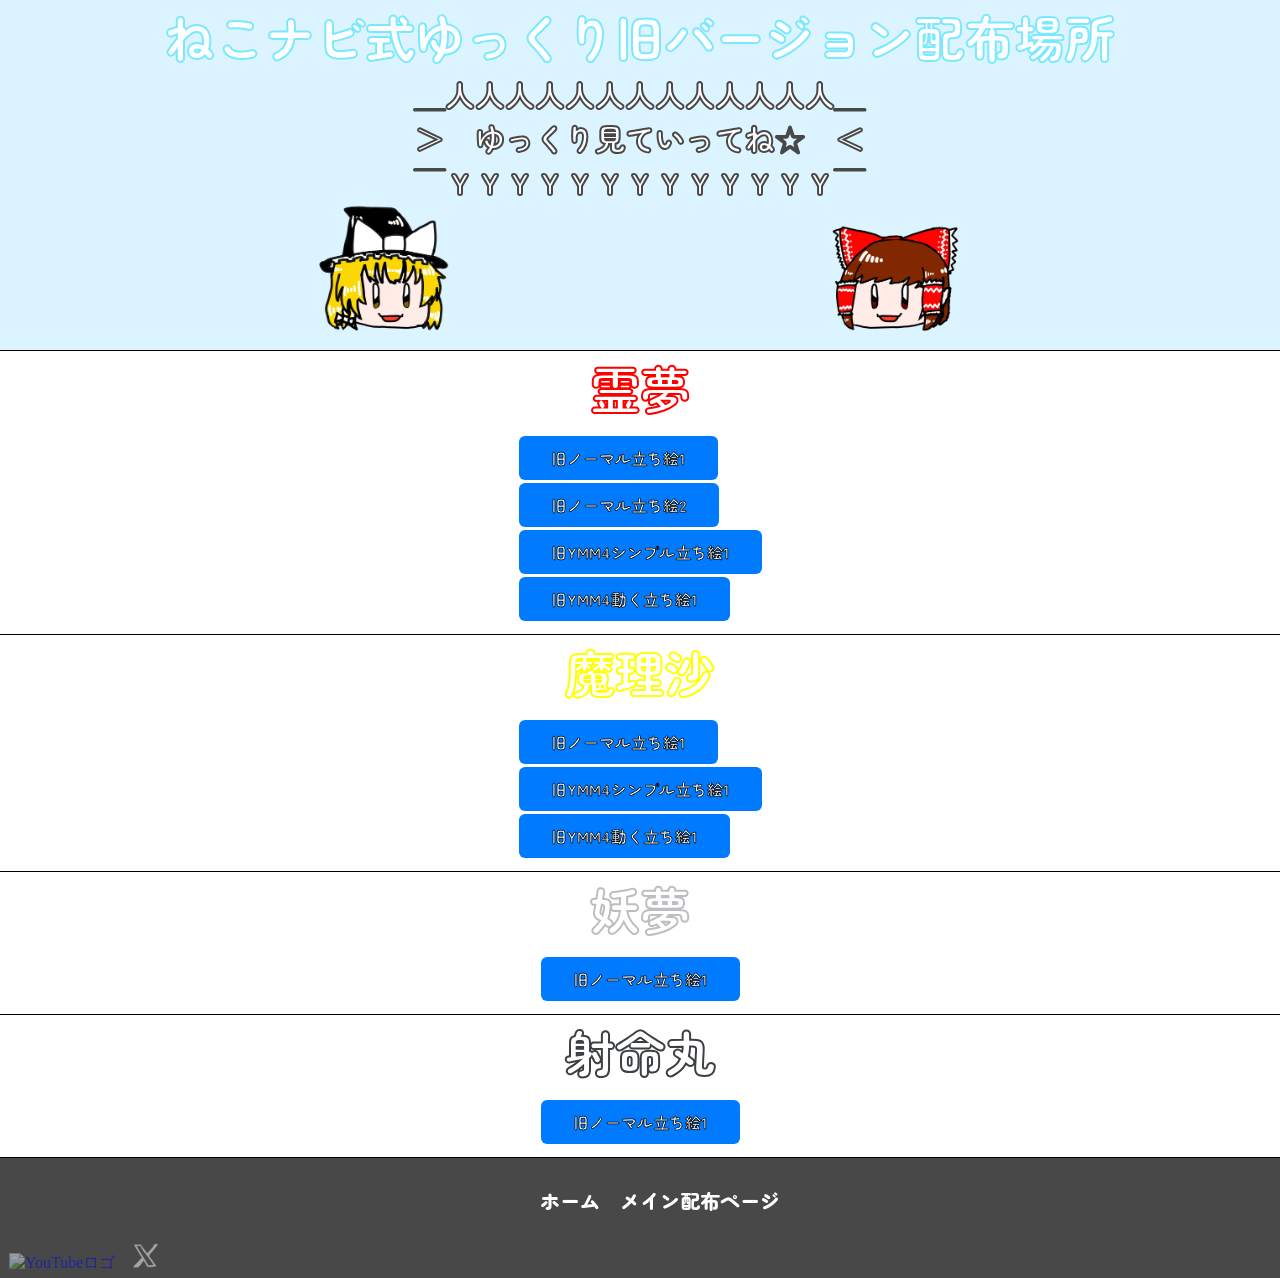
==== commit 7aa17523: "Update index.html" ====
--- a/rireki/index.html
+++ b/rireki/index.html
@@ -41,8 +41,8 @@
       <section class="mannnaka">
         <div>
           <p class="title title-r">霊夢</p>
+          <p class="nav_text"><a href="https://www.dropbox.com/scl/fi/b58mx2fdernxtcyzcloro/NECONAVI-yukkuri-reimu-Normal-1.zip?rlkey=jk4iwzkq9lm3ay7s1m3qjcwcu&st=0j9ia1sh&dl=1" class="button" download>旧ノーマル立ち絵1</a></p>
           <p class="nav_text"><a href="https://www.dropbox.com/scl/fi/xvdltpyuv1wg7qh0be45t/NEVONAVI-yukkuri-reimu-Normal-2.zip?rlkey=de6eqzjy55gdkvshubfgi7tlj&st=5zimb5h3&dl=1" class="button" download>旧ノーマル立ち絵2</a></p>
-          <p class="nav_text"><a href="https://www.dropbox.com/scl/fi/b58mx2fdernxtcyzcloro/NECONAVI-yukkuri-reimu-Normal-1.zip?rlkey=jk4iwzkq9lm3ay7s1m3qjcwcu&st=0j9ia1sh&dl=1" class="button" download>旧ノーマル立ち絵1</a></p>
           <p class="nav_text"><a href="https://www.dropbox.com/scl/fi/z5668o5cg61loo0pvry44/NECONAVI-yukkuri-reimu-Simple-1.zip?rlkey=f7khsurl47wy2s6f27pqaptg7&st=8pb4alu4&dl=1" class="button" download>旧YMM4シンプル立ち絵1</a></p>
           <p class="nav_text"><a href="https://www.dropbox.com/scl/fi/b64wozen9d1ketajbcu8c/NECONAVI-yukkuri-reimu-ugokutachie-1.zip?rlkey=9b2sskqe8eo6tm4jdu50x0lrs&st=ixqmuusm&dl=1" class="button" download>旧YMM4動く立ち絵1</a></p>
         </div>
